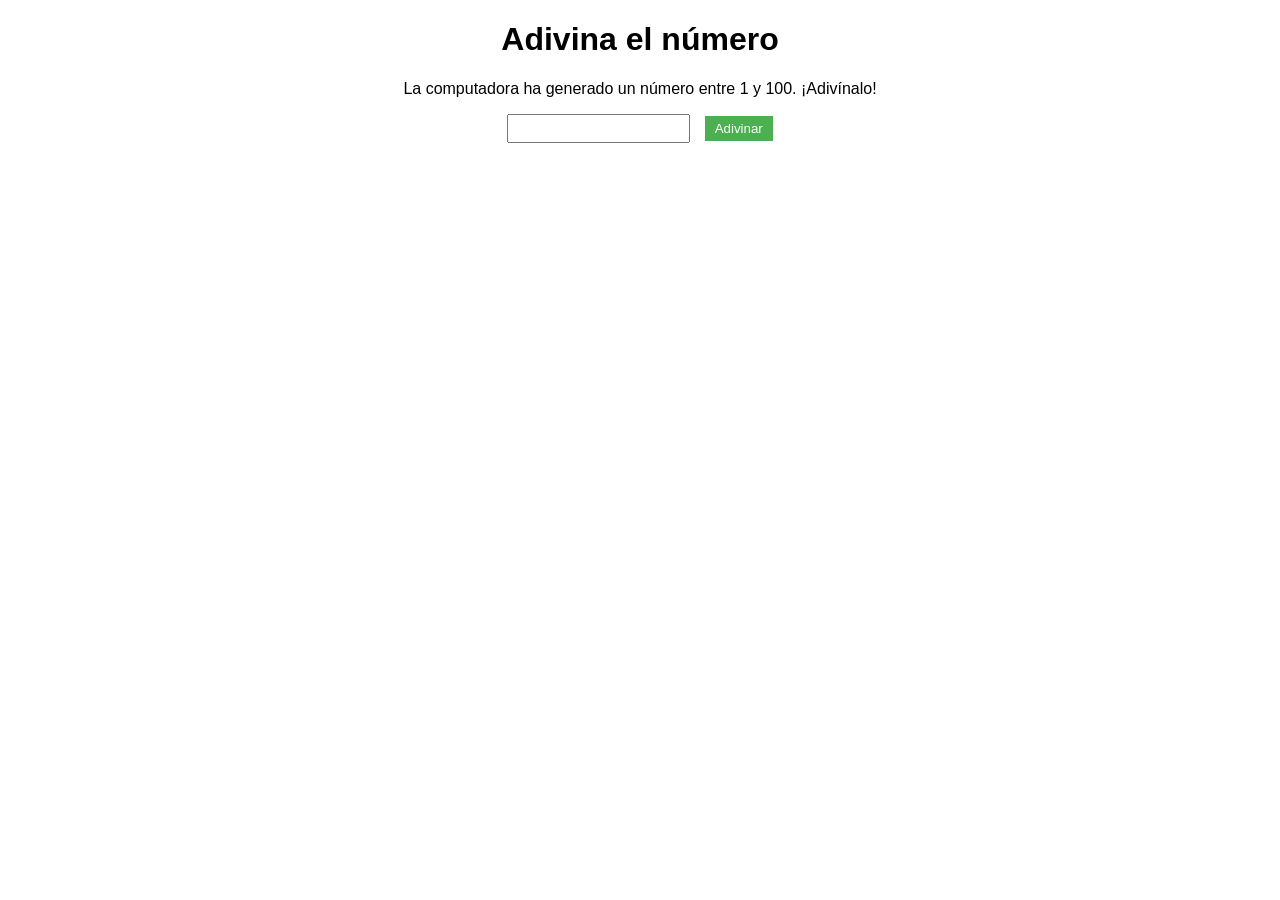
==== c8/entregable/adivina-el-numero/index.html @ 2e56ae49 "Uso de Vite como base" ====
<!doctype html>
<html lang="en">

<head>
  <meta charset="UTF-8" />
  <link rel="icon" type="image/svg+xml" href="/favicon.svg" />
  <meta name="viewport" content="width=device-width, initial-scale=1.0" />
  <link rel="stylesheet" href="src/style.css">
  <title>adivina-el-numero</title>
</head>

<body>
  <h1>Adivina el número</h1>
  <p>La computadora ha generado un número entre 1 y 100. ¡Adivínalo!</p>
  <input type="number" id="numero">
  <button id="adivinar">Adivinar</button>
  <p id="mensaje"></p>
  <script type="module" src="src/main.js"></script>
</body>

</html>
---- c8/entregable/adivina-el-numero/src/style.css ----
body {
    font-family: sans-serif;
    text-align: center;
}

#numero {
    padding: 5px;
    margin-right: 10px;
}

button {
    padding: 5px 10px;
    background-color: #4CAF50;
    color: white;
    border: none;
    cursor: pointer;
}

#mensaje {
    margin-top: 10px;
    font-weight: bold;
}
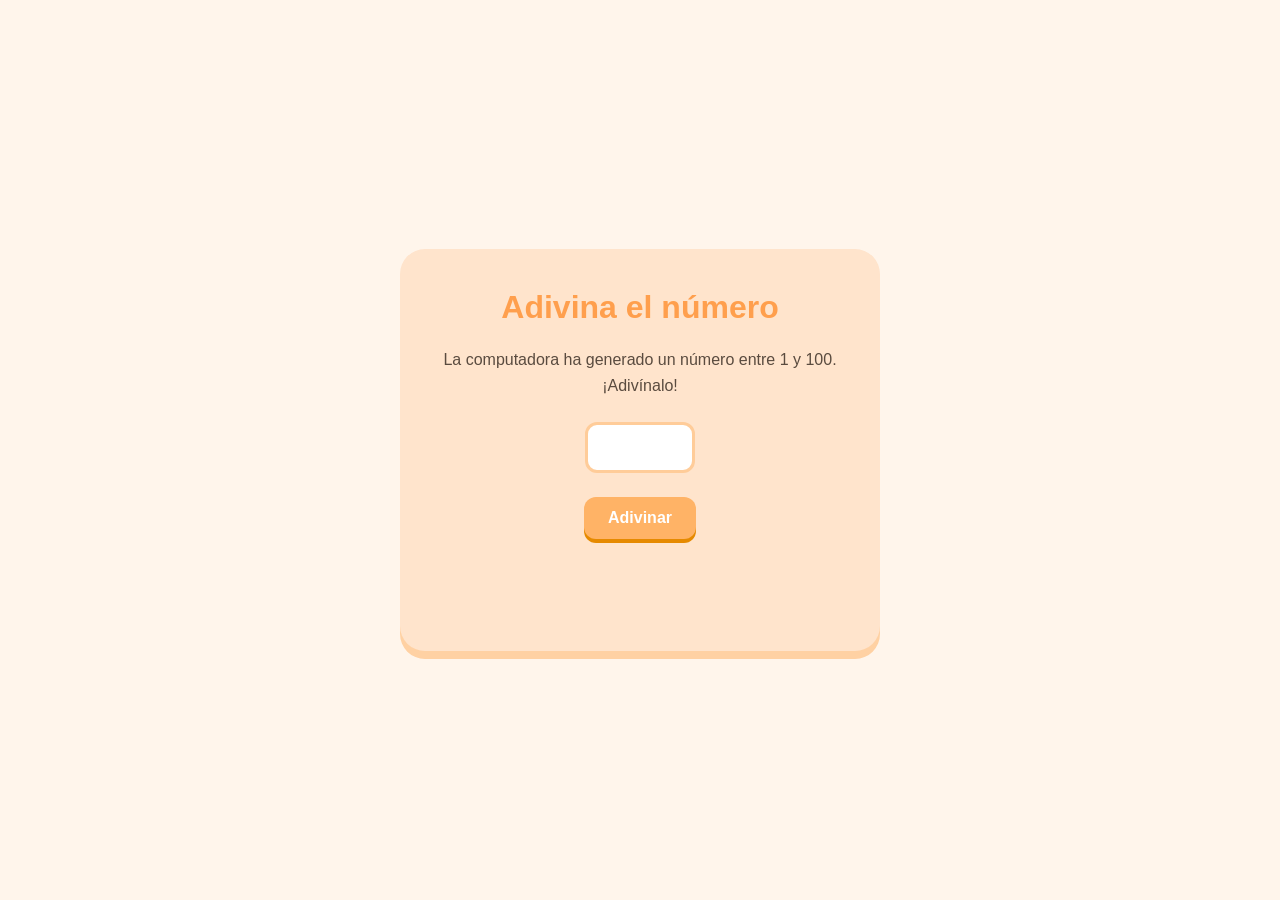
==== commit d416e454: "Estilizado de css" ====
--- a/c8/entregable/adivina-el-numero/index.html
+++ b/c8/entregable/adivina-el-numero/index.html
@@ -10,11 +10,13 @@
 </head>
 
 <body>
-  <h1>Adivina el número</h1>
-  <p>La computadora ha generado un número entre 1 y 100. ¡Adivínalo!</p>
-  <input type="number" id="numero">
-  <button id="adivinar">Adivinar</button>
-  <p id="mensaje"></p>
+  <div class="container">
+    <h1>Adivina el número</h1>
+    <p>La computadora ha generado un número entre 1 y 100. ¡Adivínalo!</p>
+    <input type="number" id="numero">
+    <button id="adivinar">Adivinar</button>
+    <p id="mensaje"></p>
+  </div>
   <script type="module" src="src/main.js"></script>
 </body>
 
--- a/c8/entregable/adivina-el-numero/src/style.css
+++ b/c8/entregable/adivina-el-numero/src/style.css
@@ -1,22 +1,64 @@
 body {
-    font-family: sans-serif;
-    text-align: center;
+  background-color: #fff5eb;
+  color: #5a4b3f;
+  font-family: 'Segoe UI', Tahoma, Geneva, Verdana, sans-serif;
+  display: flex;
+  justify-content: center;
+  align-items: center;
+  height: 100vh;
+  margin: 0;
 }
 
-#numero {
-    padding: 5px;
-    margin-right: 10px;
+.container {
+  background-color: #ffe4cc;
+  padding: 2.5rem;
+  border-radius: 25px;
+  box-shadow: 0 8px 0 #ffd1a3;
+  text-align: center;
+  max-width: 400px;
+  width: 90%;
+}
+
+h1 {
+  color: #ff9f4d;
+  margin-top: 0;
+  font-size: 2rem;
+}
+
+p {
+  line-height: 1.6;
+  margin-bottom: 1.5rem;
+}
+
+input[type="number"] {
+  border: 3px solid #ffcc99;
+  border-radius: 12px;
+  padding: 12px;
+  width: 80px;
+  font-size: 1.1rem;
+  color: #5a4b3f;
+  background-color: #ffffff;
+  outline: none;
+  margin-bottom: 1rem;
 }
 
 button {
-    padding: 5px 10px;
-    background-color: #4CAF50;
-    color: white;
-    border: none;
-    cursor: pointer;
+  background-color: #ffb366;
+  color: white;
+  border: none;
+  border-radius: 12px;
+  padding: 12px 24px;
+  font-size: 1rem;
+  font-weight: bold;
+  cursor: pointer;
+  box-shadow: 0 4px 0 #e68a00;
+  display: block;
+  margin: 0.5rem auto;
 }
 
 #mensaje {
-    margin-top: 10px;
-    font-weight: bold;
+  margin-top: 1.5rem;
+  font-size: 1.1rem;
+  color: #e67e22;
+  min-height: 1.5rem;
 }
